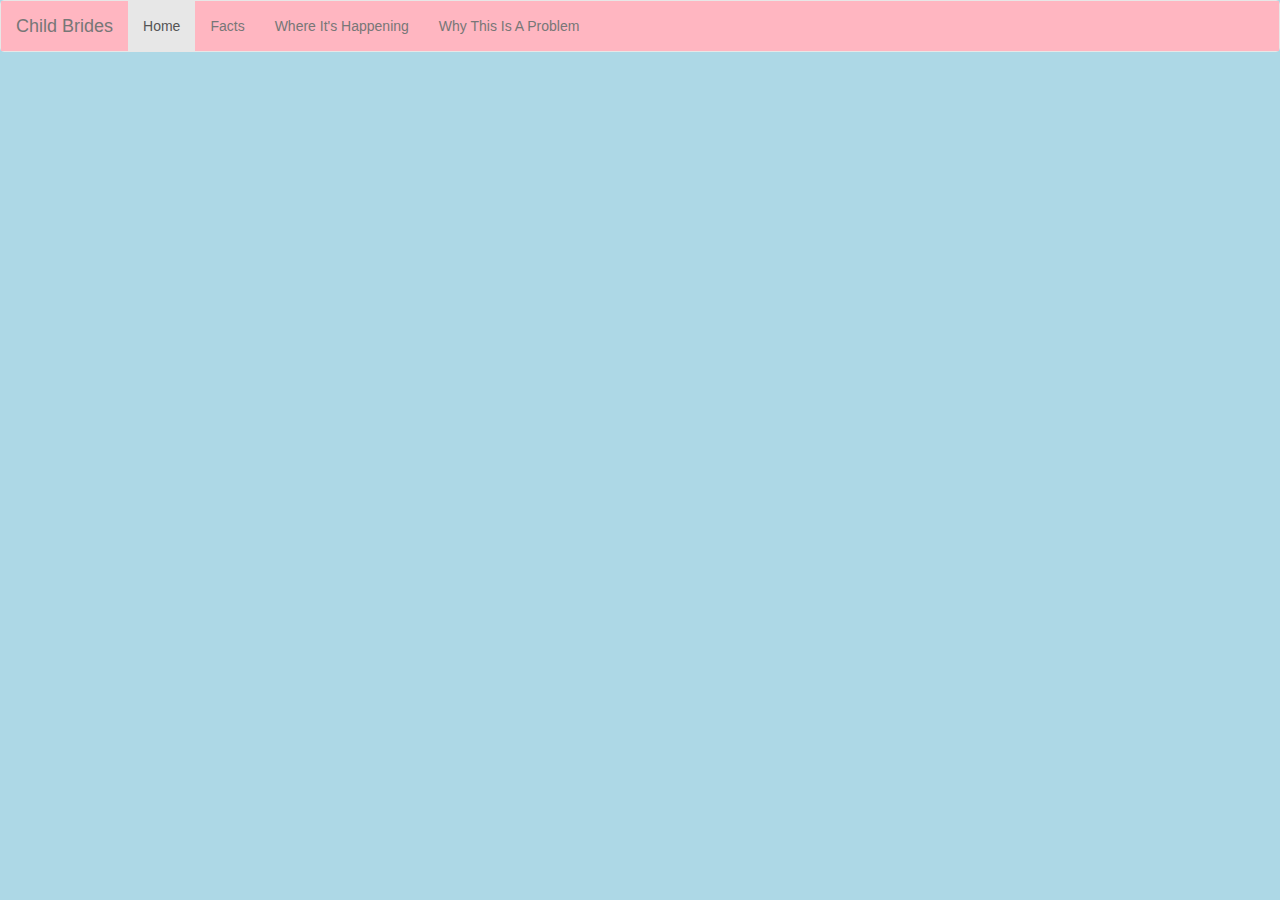
==== ChildBrides.html @ 8c1b5ded "Create ChildBrides.html" ====
<!DOCTYPE html>
<html>
     <!DOCTYPE html>
     <html lang="en">
    <head>
        <title>witty title</title>
        <link rel="stylesheet" type="text/css" href="#.css">
        <!--ICON<link rel="icon" type="image/png" href="#.jpg"/>-->
        <!--<img src"" width="" height="" alt="">-->
        <meta charset="utf-8">
        <meta name="viewport" content="width=device-width, initial-scale=1">
        <link rel="stylesheet" href="http://maxcdn.bootstrapcdn.com/bootstrap/3.3.6/css/bootstrap.min.css">
        <script src="https://ajax.googleapis.com/ajax/libs/jquery/1.12.0/jquery.min.js"></script>
        <script src="http://maxcdn.bootstrapcdn.com/bootstrap/3.3.6/js/bootstrap.min.js"></script>
        <style>
            body{background-color: lightblue;}
            div{background-color: lightpink;}
        </style>

    </head>
 
    <body>

    <nav class="navbar navbar-default">
      <div class="container-fluid">
        <div class="navbar-header">
      <a class="navbar-brand" href="#">Child Brides</a>
    </div>
    <ul class="nav navbar-nav">
      <li class="active"><a href="#">Home</a></li> 
      <li><a target="_blank" href="ChildBrides_Facts.html">Facts</a></li>                                 
      <li><a target="_blank" href="ChildBrides_WIH.html">Where It's Happening</a></li>
      <li><a target="_blank" href="ChildBrides_WTIAP.html">Why This Is A Problem</a></li>     
    </ul>
  </div>
</nav>
  
<!--<div class="container">
  <h3>Basic Navbar Example</h3>
  <p>A navigation bar is a navigation header that is placed at the top of the page.</p>
</div>-->

</body>
</html>

</html>

<!--HTML: http://collabedit.com/7epyd 
    CSS: http://collabedit.com/mh6xs-->
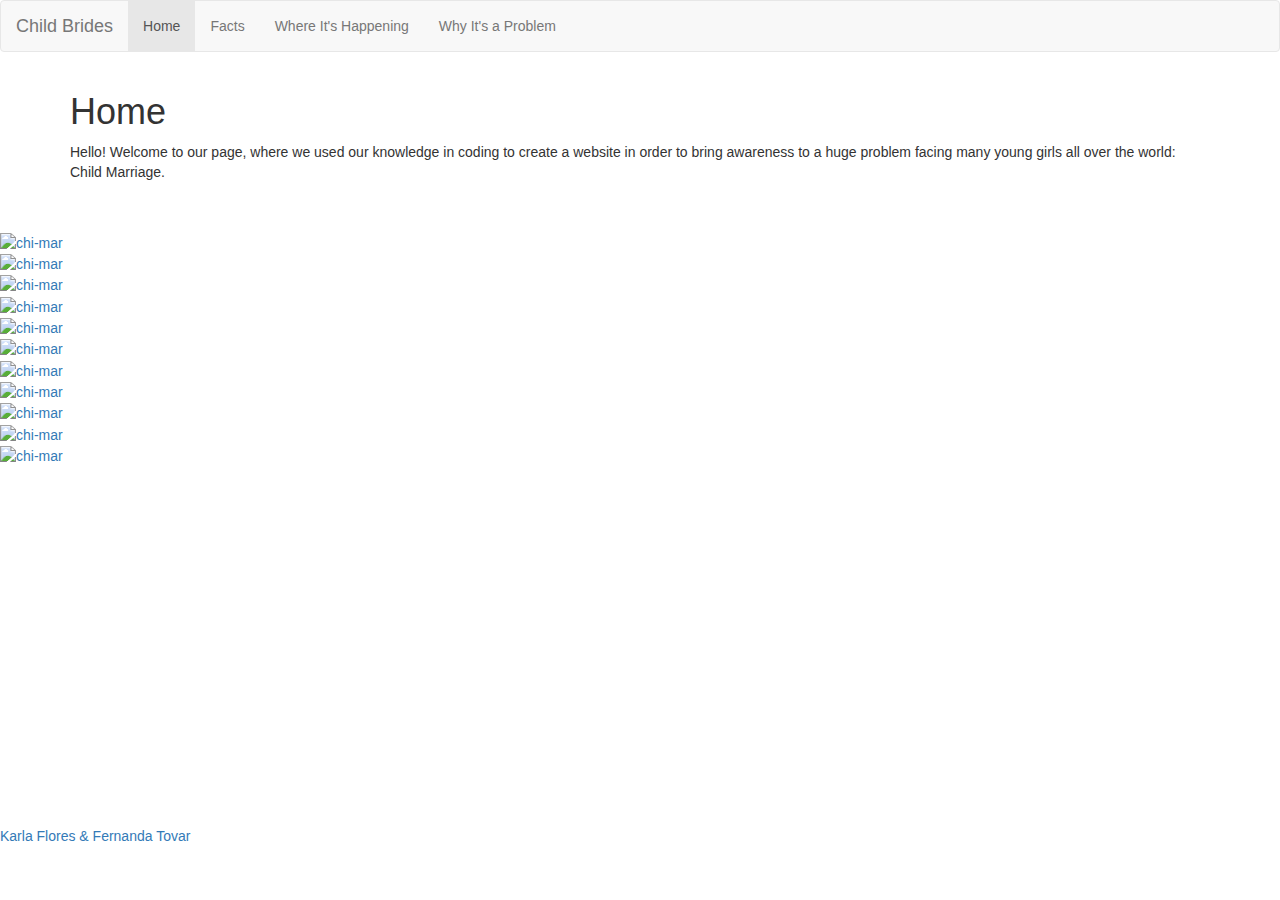
==== commit 8732e4db: "Update ChildBrides.html" ====
--- a/ChildBrides.html
+++ b/ChildBrides.html
@@ -1,21 +1,14 @@
 <!DOCTYPE html>
-<html>
-     <!DOCTYPE html>
-     <html lang="en">
+<html lang="en">
     <head>
-        <title>witty title</title>
-        <link rel="stylesheet" type="text/css" href="#.css">
-        <!--ICON<link rel="icon" type="image/png" href="#.jpg"/>-->
-        <!--<img src"" width="" height="" alt="">-->
+        <title>Child Brides</title>
+        <link rel="stylesheet" type="text/css" href="ChildBrides.css">
+        <link rel="icon" type="image/png" href="http://previews.123rf.com/images/beaubelle/beaubelle1106/beaubelle110600002/9672678-heart-shaped-red-earth-globe-vector-illustration-Stock-Vector-world.jpg"/>
         <meta charset="utf-8">
         <meta name="viewport" content="width=device-width, initial-scale=1">
         <link rel="stylesheet" href="http://maxcdn.bootstrapcdn.com/bootstrap/3.3.6/css/bootstrap.min.css">
         <script src="https://ajax.googleapis.com/ajax/libs/jquery/1.12.0/jquery.min.js"></script>
         <script src="http://maxcdn.bootstrapcdn.com/bootstrap/3.3.6/js/bootstrap.min.js"></script>
-        <style>
-            body{background-color: lightblue;}
-            div{background-color: lightpink;}
-        </style>
 
     </head>
  
@@ -27,24 +20,105 @@
       <a class="navbar-brand" href="#">Child Brides</a>
     </div>
     <ul class="nav navbar-nav">
-      <li class="active"><a href="#">Home</a></li> 
+      <li class="active"><a href="ChildBrides.html">Home</a></li> 
       <li><a target="_blank" href="ChildBrides_Facts.html">Facts</a></li>                                 
       <li><a target="_blank" href="ChildBrides_WIH.html">Where It's Happening</a></li>
-      <li><a target="_blank" href="ChildBrides_WTIAP.html">Why This Is A Problem</a></li>     
+      <li><a target="_blank" href="ChildBrides_WTIAP.html">Why It's a Problem</a></li>     
     </ul>
   </div>
 </nav>
   
-<!--<div class="container">
-  <h3>Basic Navbar Example</h3>
-  <p>A navigation bar is a navigation header that is placed at the top of the page.</p>
-</div>-->
+<div class="container">
+  <h1>Home</h1>
+  <p>Hello! Welcome to our page, where we used our knowledge in coding to create a website in order to bring awareness to a huge problem facing many young girls all over the world: Child Marriage. </p>
+</div>
+<br>
+<br>
 
+
+
+<div class="img">
+  <a target="_blank" href="http://s.ngm.com/2011/06/child-brides/img/yemeni-child-brides-husbands-615.jpg">
+    <img src="http://s.ngm.com/2011/06/child-brides/img/yemeni-child-brides-husbands-615.jpg" alt="chi-mar" width="700" height="400">
+
+</div>
+
+<div class="img">
+  <a target="_blank" href="http://img.huffingtonpost.com/asset/scalefit_960_noupscale/560127622000002500242c2c.jpeg">
+    <img src="http://img.huffingtonpost.com/asset/scalefit_960_noupscale/560127622000002500242c2c.jpeg" alt="chi-mar" width="700" height="400">
+</div>
+
+<div class="img">
+  <a target="_blank" href="http://ngm.nationalgeographic.com/2011/06/child-brides/img/07-asia-washes-new-baby-714.jpg">
+    <img src="http://ngm.nationalgeographic.com/2011/06/child-brides/img/07-asia-washes-new-baby-714.jpg" alt="chi-mar" width="700" height="400">
+
+</div>
+
+<div class="img">
+  <a target="_blank" href="http://ngm.nationalgeographic.com/2011/06/child-brides/img/08-divorced-yemenese-woman-714.jpg">
+    <img src="http://ngm.nationalgeographic.com/2011/06/child-brides/img/08-divorced-yemenese-woman-714.jpg" alt="chi-mar" width="800" height="400">
+    
+
+</div>
+
+<div class="img">
+  <a target="_blank" href="http://ngm.nationalgeographic.com/2011/06/child-brides/img/12-early-morning-secret-indian-bride.jpg">
+    <img src="http://ngm.nationalgeographic.com/2011/06/child-brides/img/12-early-morning-secret-indian-bride.jpg" alt="chi-mar" width="800" height="400">
+
+</div>
+
+<div class="img">
+  <a target="_blank" href="http://ngm.nationalgeographic.com/2011/06/child-brides/img/15-indian-student-not-married-714.jpg">
+    <img src="http://ngm.nationalgeographic.com/2011/06/child-brides/img/15-indian-student-not-married-714.jpg" alt="chi-mar" width="800" height="400">
+
+</div>
+
+<div class="img">
+  <a target="_blank" href="http://i.dailymail.co.uk/i/pix/2012/10/12/article-2216553-1576C7FF000005DC-547_964x621.jpg">
+    <img src="http://i.dailymail.co.uk/i/pix/2012/10/12/article-2216553-1576C7FF000005DC-547_964x621.jpg" alt="chi-mar" width="800" height="400">
+
+</div>
+
+<div class="img">
+  <a target="_blank" href="http://i.dailymail.co.uk/i/pix/2012/10/12/article-2216553-1576C7F4000005DC-866_964x630.jpg">
+    <img src="http://i.dailymail.co.uk/i/pix/2012/10/12/article-2216553-1576C7F4000005DC-866_964x630.jpg" alt="chi-mar" width="800" height="400">
+
+</div>
+
+
+
+<div class="img">
+  <a target="_blank" href="http://proof.nationalgeographic.com/files/2015/09/TYTW_KenyaMission_FinalEdit_003.jpg">
+    <img src="http://proof.nationalgeographic.com/files/2015/09/TYTW_KenyaMission_FinalEdit_003.jpg" alt="chi-mar" width="600" height="400">
+
+</div>
+
+
+<div class="img">
+  <a target="_blank" href="http://proof.nationalgeographic.com/files/2015/09/141013_Sinclair_Guatemala001.jpg">
+    <img src="http://proof.nationalgeographic.com/files/2015/09/141013_Sinclair_Guatemala001.jpg" alt="chi-mar" width="600" height="400">
+
+</div>
+
+<div class="img">
+  <a target="_blank" href="http://i.dailymail.co.uk/i/pix/2012/10/12/article-2216553-1576C812000005DC-955_470x608.jpg">
+    <img src="http://i.dailymail.co.uk/i/pix/2012/10/12/article-2216553-1576C812000005DC-955_470x608.jpg" alt="chi-mar" width="600" height="400">
+
+</div>
+<br>
+<br>
+<center><iframe width="560" height="315" src="https://www.youtube.com/embed/dhxeeFzRfq8" frameborder="0" allowfullscreen></iframe> </center>
+
+<footer>
+Karla Flores & Fernanda Tovar 
+</footer>
 </body>
-</html>
+
+
+
+
 
 </html>
 
-<!--HTML: http://collabedit.com/7epyd 
-    CSS: http://collabedit.com/mh6xs-->
 
+
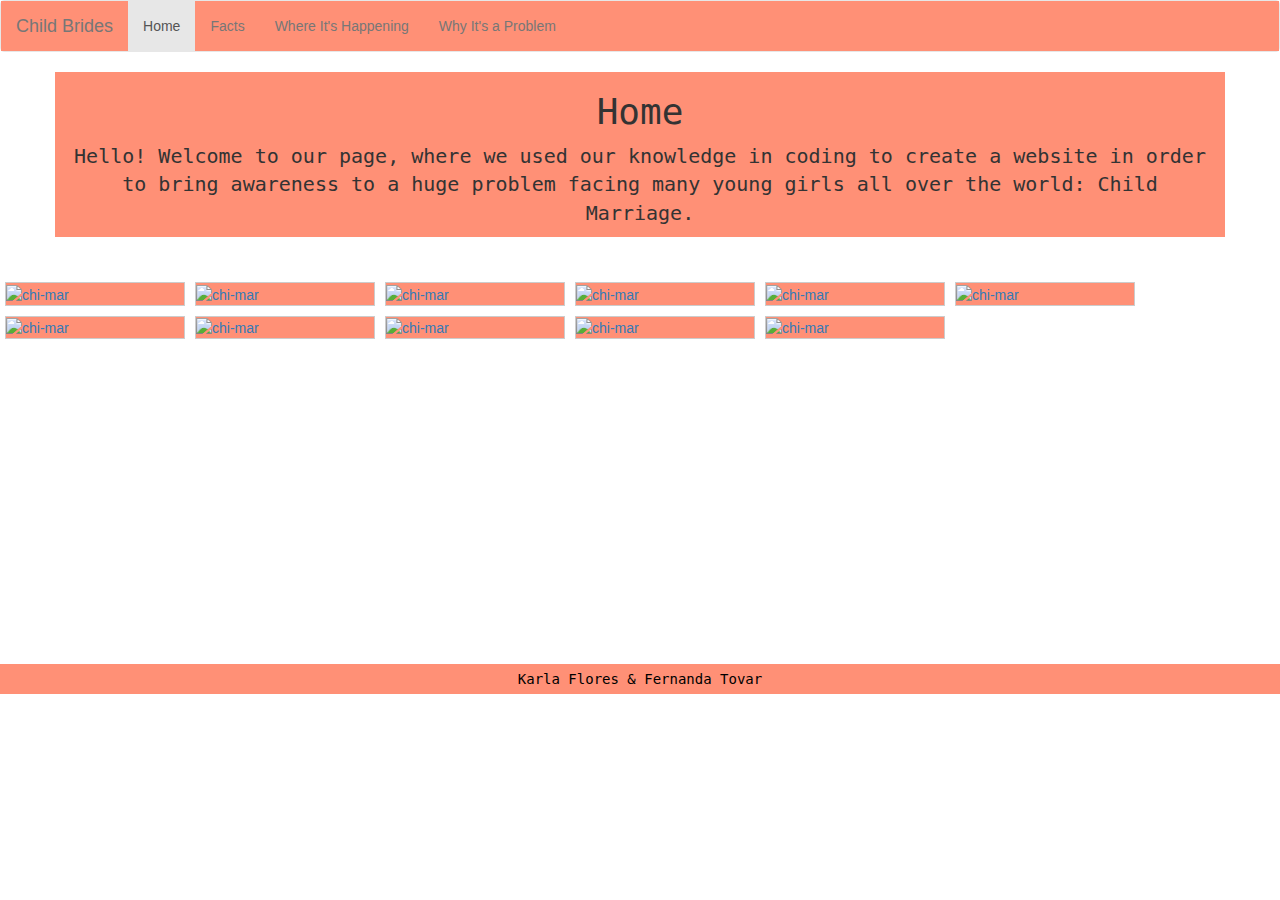
==== commit be5d9310: "Update ChildBrides.html" ====
--- a/ChildBrides.css
+++ b/ChildBrides.css
@@ -0,0 +1,32 @@
+ div.img {
+                        margin: 5px;
+                        border: 1px solid #ccc;
+                        float: left;
+                        width: 180px;
+                        } 
+
+               div.img:hover {
+                        border: 1px solid #777;
+                             }
+
+               div.img img {
+                        width: 100%;
+                        height: auto;
+                            }
+
+             div{background-color:rgb(255,144,118);}
+
+.container{
+  font-family: Monaco, Consolas, "Lucida Console", monospace;
+  font-size: 20px;
+  text-align: center;
+}
+
+             footer {
+                  background-color:rgb(255,144,118);
+                  color:black;
+                  clear:both;
+                  text-align:center;
+                  padding:5px;  
+                  font-family: Monaco, Consolas, "Lucida Console", monospace;       
+                    }
